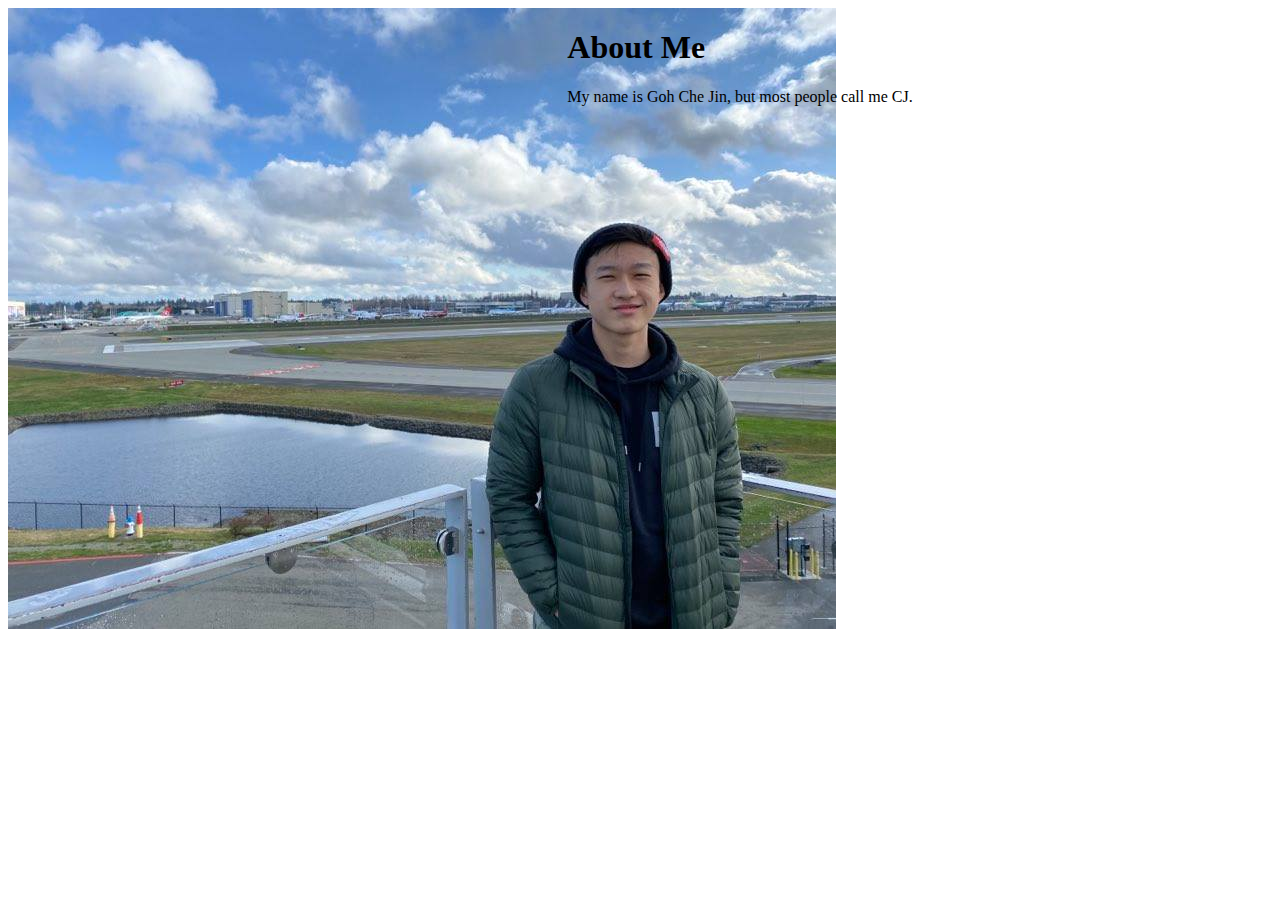
==== Portfolio.html @ 814fc4cc "First draft" ====
<!DOCTYPE html>

<html>
    <head>
        <title>CJ's Portfolio</title>
        <link href="PortfolioStyles.css" rel="stylesheet">
    </head>

    <body>
        <div class="grids">
            <div class="pic-size">
                <img
                src="oof.jpg"
                alt="terrible picture of me"
                />
            </div>

            <div>
                <h1>About Me</h1> 
                <p>My name is Goh Che Jin, but most people call me CJ. </p>
            </div>
        </div>
        
        <div>
            <h2></h2>
        </div>
    </body>
</html>
---- PortfolioStyles.css ----
.grids {
    display: grid; 
    grid-template-columns: auto auto;
}

.pic-size {
    width: 200px;
}
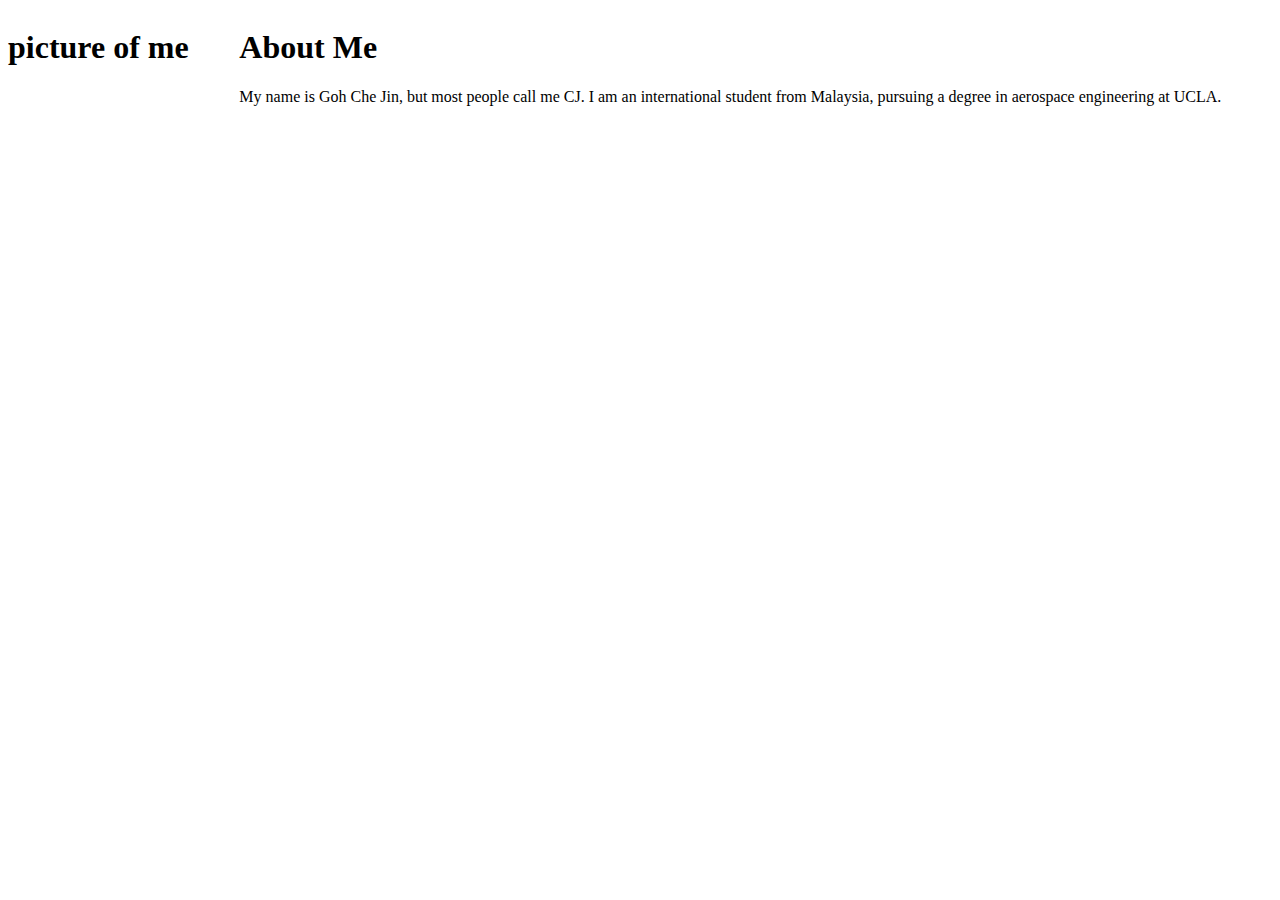
==== commit 0fa04246: "new update" ====
--- a/Portfolio.html
+++ b/Portfolio.html
@@ -8,16 +8,13 @@
 
     <body>
         <div class="grids">
-            <div class="pic-size">
-                <img
-                src="oof.jpg"
-                alt="terrible picture of me"
-                />
+            <div>
+                <h1>picture of me</h1>
             </div>
 
             <div>
                 <h1>About Me</h1> 
-                <p>My name is Goh Che Jin, but most people call me CJ. </p>
+                <p>My name is Goh Che Jin, but most people call me CJ. I am an international student from Malaysia, pursuing a degree in aerospace engineering at UCLA. </p>
             </div>
         </div>
         
